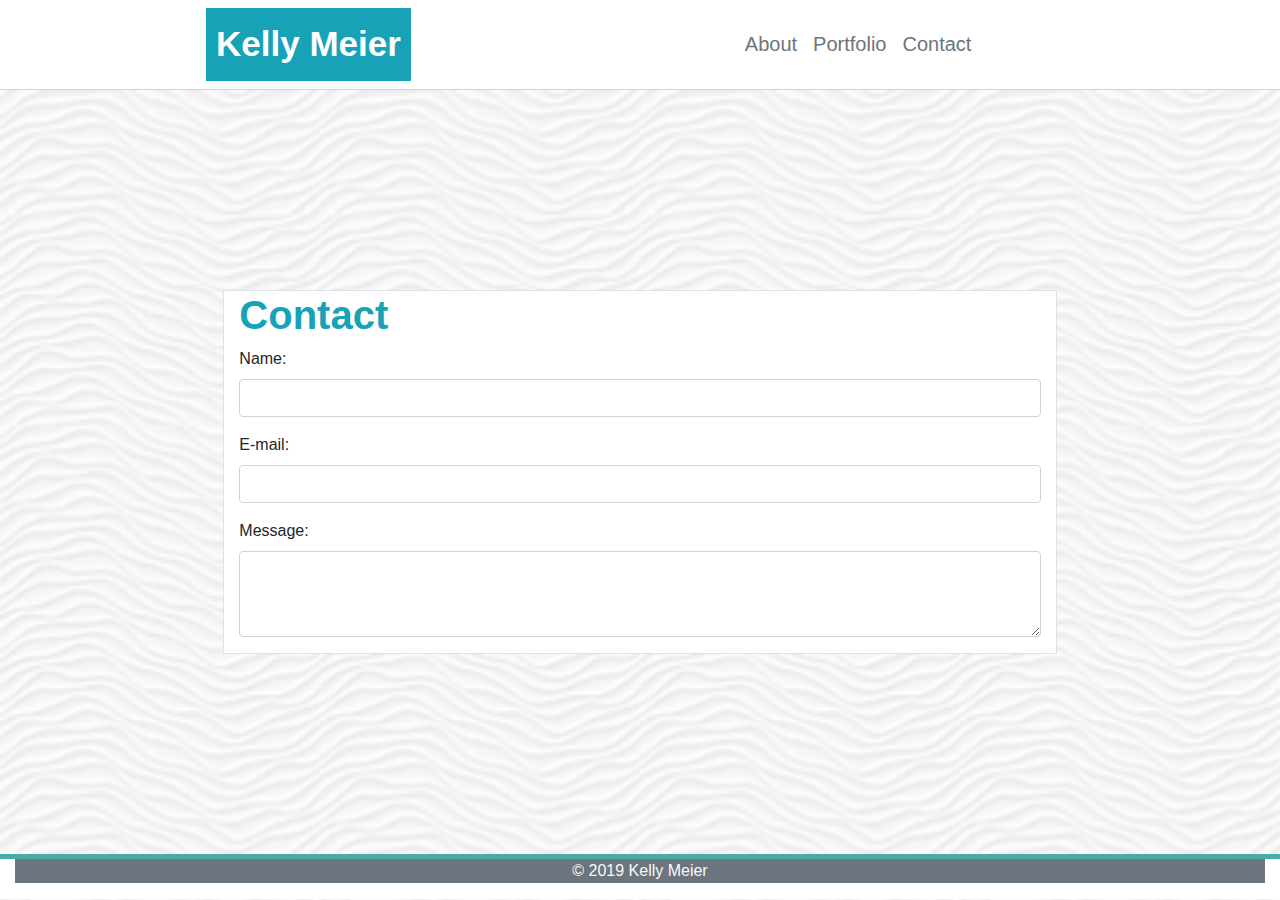
==== contact.html @ 3f0171b3 "updated homework" ====
<!DOCTYPE html>

<head>
    <meta charset="UTF-8">
    <title>Kelly Meier</title>
    <link rel="stylesheet"
        href="https://stackpath.bootstrapcdn.com/bootstrap/4.3.1/css/bootstrap.min.css"
        integrity="sha384-ggOyR0iXCbMQv3Xipma34MD+dH/1fQ784/j6cY/iJTQUOhcWr7x9JvoRxT2MZw1T"
        crossorigin="anonymous">
    <link rel="stylesheet" href="style.css">
    <script
        src="https://stackpath.bootstrapcdn.com/bootstrap/4.3.1/js/bootstrap.min.js"
        integrity="sha384-JjSmVgyd0p3pXB1rRibZUAYoIIy6OrQ6VrjIEaFf/nJGzIxFDsf4x0xIM+B07jRM"
        crossorigin="anonymous"></script>

</head>

<body>
    <img class="bg" src="white-waves.png">
    <nav
        class="navbar navbar-expand-sm bg-white navbar-dark">
        <a class="navbar-brand bg-info"
            href="#">Kelly
            Meier</a>
        <div
            class="align-right">
            <ul
                class="navbar-nav">
                <li
                    class="nav-item">
                    <a class="nav-link text-secondary" 
                        href="#">About</a>
                </li>
                <li
                    class="nav-item">
                    <a class="nav-link text-secondary"
                        href="portfolio.html">Portfolio</a>
                </li>
                <li
                    class="nav-item">
                    <a class="nav-link text-secondary"
                        href="contact.html">Contact</a>
                </li>
            </ul>
        </div>
    </nav>

    <div
        class="container-fluid">
            
                <div class="top-buffer"></div>
                <div
                    class="col-md-8 offset-2 border">
                    <div
                        class="row" id="mainrow">
                        <div
                            class="col-md-12">
                            <h3
                                class="text-info font-weight-bold">
                                Contact
                            
                            </h3>
                        </div>
                    </div>
                    <div
                        class="row" id="row1">
                        <div class="col-md-12">
                        <form>
                                <div class="form-group">
                                  <label for="exampleFormControlInput1">Name:</label>
                                  <input type="email" class="form-control" id="exampleFormControlInput1" placeholder="">
                                </div>
                                <div class="form-group">
                                        <label for="exampleFormControlInput1">E-mail:</label>
                                        <input type="email" class="form-control" id="exampleFormControlInput1" placeholder="">
                                      </div>
                                <div class="form-group">
                                  <label for="exampleFormControlTextarea1">Message:</label>
                                  <textarea class="form-control" id="exampleFormControlTextarea1" rows="3"></textarea>
                                </div>
                              </form>
                            </div>
                        
                    </div>
                </div>
            </div>
            <div class="row">
            </div>
        </div>
    </div>
    <div
        class="container-fluid">
        <div class="row">
            <div
                class="col-md-12 text-center"  id="footer">
                <div
                    class="copyright">
                    <p
                        class="bg-secondary text-light">
                        ©
                        <span>2019</span>
                        <a href="#"
                            class="transition text-light">Kelly
                            Meier</a>
                    </p>
                </div>
            </div>
        </div>
    </div>


</body>
---- style.css ----
.bg {
    min-height: 100%;
    min-width: 1024px;
    width: 100%;
    height: auto;
    position: fixed;

}

.col-md-12  {
    z-index: 99999 !important;
    background-color: white;
}

#row1   {
    z-index: 99999 !important;
    background-color: white;

}

.top-buffer {
    margin-bottom: 75px;

    z-index: 0;
}

.container-fluid    {
    margin-top: 200px;

}

.navbar-brand  {
    padding: 10px;
    margin-left: 190px;

}
.align-right   {
   margin-left: 310px;
   font-size: 20px;
}

.navbar-brand   {
    font-weight: bolder;
    font-size: 35px;
}

.navbar     {
    border-bottom: lightgray 1px solid;
}

#footer {
    border-top: solid 5px #4aaaa5;
    min-width: 1024px;
    width: 100%;
}

#kelly-pic  {
    padding-bottom: 10px;
}

#card1  {
    font-size: 10px;
}

h3{
    font-size: 40px;
}



@media screen and (max-width: 1024px){
    img.bg {
    left: 50%;
    margin-left: -512px; }
}
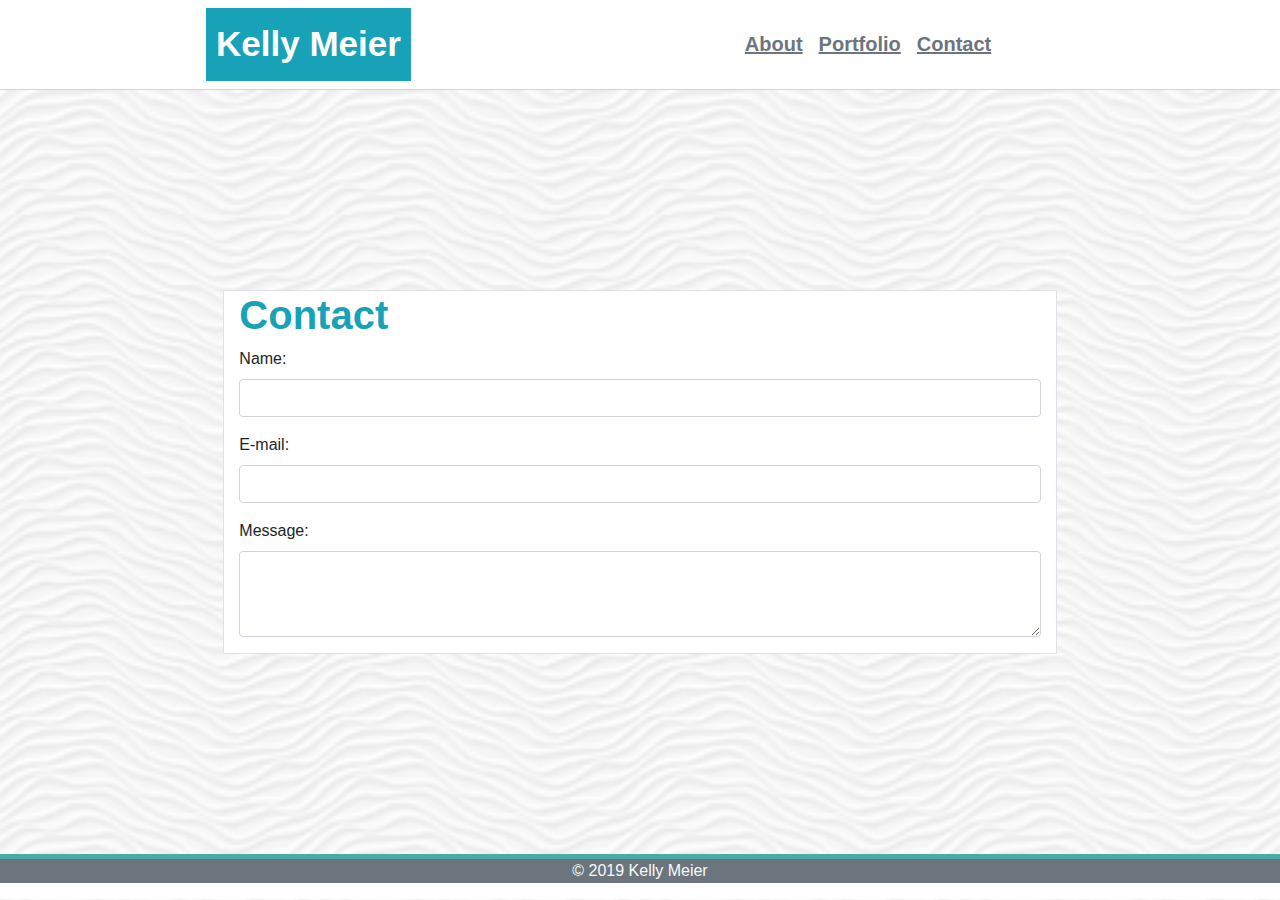
==== commit cac3950e: "additional changes - portfolio page" ====
--- a/contact.html
+++ b/contact.html
@@ -29,7 +29,7 @@
                 <li
                     class="nav-item">
                     <a class="nav-link text-secondary" 
-                        href="#">About</a>
+                        href="index.html">About</a>
                 </li>
                 <li
                     class="nav-item">
@@ -39,7 +39,7 @@
                 <li
                     class="nav-item">
                     <a class="nav-link text-secondary"
-                        href="contact.html">Contact</a>
+                        href="#">Contact</a>
                 </li>
             </ul>
         </div>
--- a/style.css
+++ b/style.css
@@ -52,6 +52,7 @@
     border-top: solid 5px #4aaaa5;
     min-width: 1024px;
     width: 100%;
+    padding: 0%;
 }
 
 #kelly-pic  {
@@ -66,6 +67,16 @@
     font-size: 40px;
 }
 
+.card-text  {
+    font-weight: bold;
+    text-align: center;
+}
+
+.nav-link {
+    color: rgb(221, 15, 221);
+    font-weight: bold;
+    text-decoration: underline;
+}
 
 
 @media screen and (max-width: 1024px){
